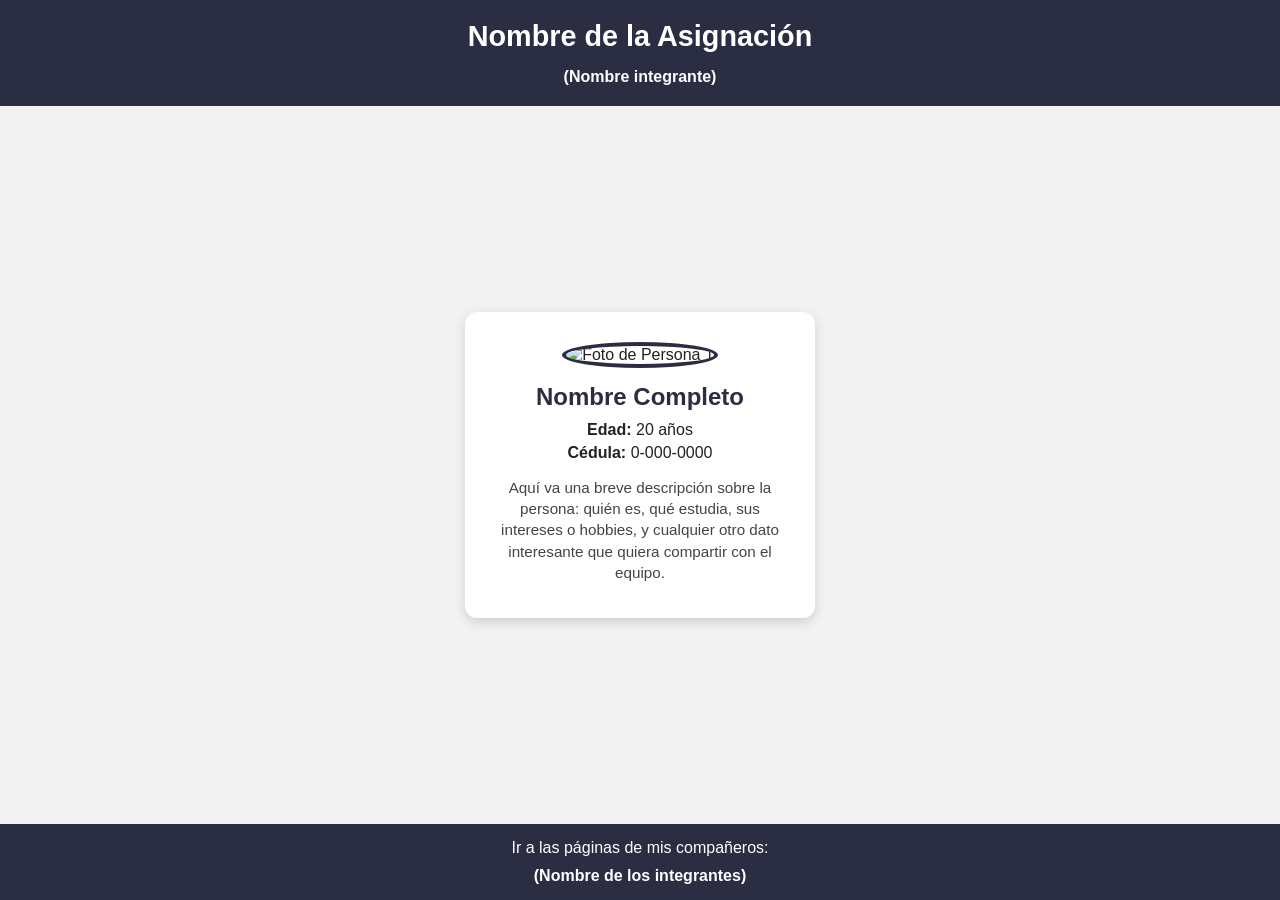
==== Frontend/persona1.html @ aa370d45 "feat: actualiza la estructura y agrega nuevas páginas HTML" ====
<!DOCTYPE html>
<html lang="es">
<head>
  <meta charset="UTF-8">
  <meta name="viewport" content="width=device-width, initial-scale=1.0">
  <title>GRUPO - Trabajo en clase 1</title>
  <link rel="stylesheet" href="style.css">
</head>
<body>
  <header>
    <h1>Nombre de la Asignación</h1>
    <nav>
      <ul>
        <li><a href="persona1.html" >(Nombre integrante)</a></li>
      </ul>
    </nav>
  </header>
  <main>
    <div class="card">
      <img src="img/persona1.jpg" alt="Foto de Persona 1">
      <h2>Nombre Completo</h2>
      <p><strong>Edad:</strong> 20 años</p>
      <p><strong>Cédula:</strong> 0-000-0000</p>
      <p class="bio">
        Aquí va una breve descripción sobre la persona: quién es,
        qué estudia, sus intereses o hobbies, y cualquier otro
        dato interesante que quiera compartir con el equipo.
      </p>
    </div>
  </main>
  <footer>
    <p>Ir a las páginas de mis compañeros:</p>
    <nav>
      <ul>
        <li><a href="#">(Nombre de los integrantes)</a></li>
      </ul>
    </nav>
  </footer>
</body>
</html>
---- Frontend/style.css ----
* {
  margin: 0;
  padding: 0;
  box-sizing: border-box;
  font-family: Arial, Helvetica, sans-serif;
}

body {
  background-color: #f2f2f2;
  color: #222;
  display: flex;
  flex-direction: column;
  min-height: 100vh;
}

/* HEADER */
header {
  background-color: #2b2d42;
  color: #fff;
  padding: 20px;
  text-align: center;
}

header h1 {
  margin-bottom: 15px;
  font-size: 1.8rem;
}

nav ul {
  list-style: none;
  display: flex;
  justify-content: center;
  gap: 25px;
  flex-wrap: wrap;
}

nav ul li a {
  color: #fff;
  text-decoration: none;
  font-weight: bold;
  padding: 8px 14px;
  border-radius: 6px;
  transition: background-color 0.3s ease, color 0.3s ease;
}

/* Efecto hover pedido en el nav */
nav ul li a:hover {
  background-color: #ef233c;
  color: #fff;
}

/* MAIN / CARD */
main {
  flex: 1;
  display: flex;
  justify-content: center;
  align-items: center;
  gap: 30px;
  padding: 40px 20px;
  flex-wrap: wrap;
}

.card {
  background-color: #fff;
  border-radius: 12px;
  box-shadow: 0 4px 12px rgba(0, 0, 0, 0.15);
  padding: 30px;
  width: 350px;
  text-align: center;
  transition: transform 0.3s ease;
}

.card:hover {
  transform: translateY(-5px);
}

.card img {
  width: 150px;
  height: 150px;
  object-fit: cover;
  border-radius: 50%;
  border: 4px solid #2b2d42;
  margin-bottom: 15px;
}

.card h2 {
  margin-bottom: 10px;
  color: #2b2d42;
}

.card p {
  margin: 5px 0;
}

.card .bio {
  margin-top: 15px;
  font-size: 0.95rem;
  color: #444;
  line-height: 1.4;
}

/* FOOTER */
footer {
  background-color: #2b2d42;
  color: #fff;
  text-align: center;
  padding: 15px;
}

footer p {
  margin-bottom: 10px;
}

footer nav ul {
  gap: 15px;
}

footer nav ul li a:hover {
  background-color: #ef233c;
}
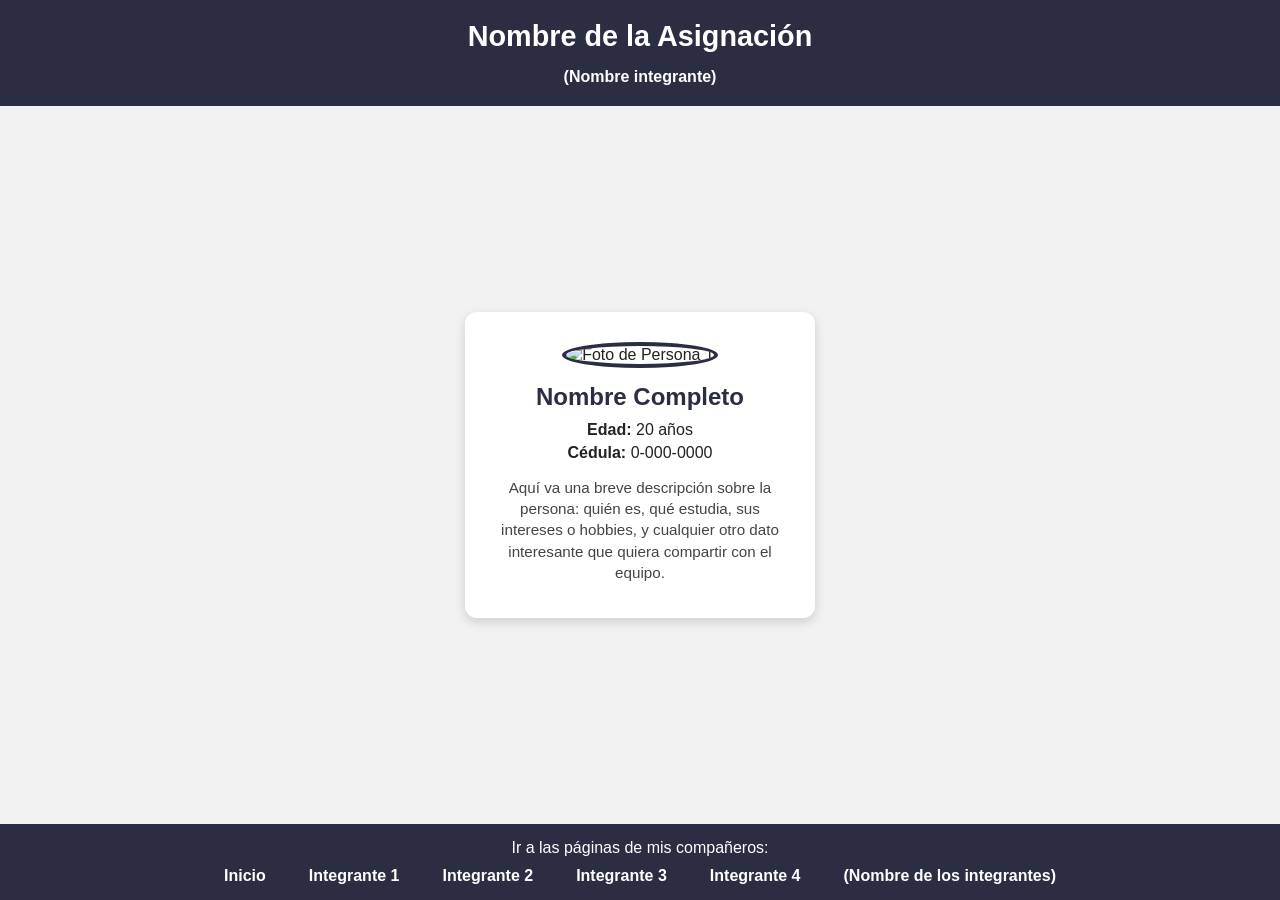
==== commit a834196b: "persona4 actualizacion" ====
--- a/Frontend/persona1.html
+++ b/Frontend/persona1.html
@@ -32,6 +32,17 @@
     <p>Ir a las páginas de mis compañeros:</p>
     <nav>
       <ul>
+        <li><a href="index.html">Inicio</a></li>
+           <li><a href="persona1.html">Integrante 1</a></li>
+      
+        <li><a href="persona2.html">Integrante 2</a></li>
+
+        <li><a href="persona3.html">Integrante 3</a></li>
+
+        <li><a href="persona4.html">Integrante 4</a></li>
+
+    <nav>
+      <ul>
         <li><a href="#">(Nombre de los integrantes)</a></li>
       </ul>
     </nav>
